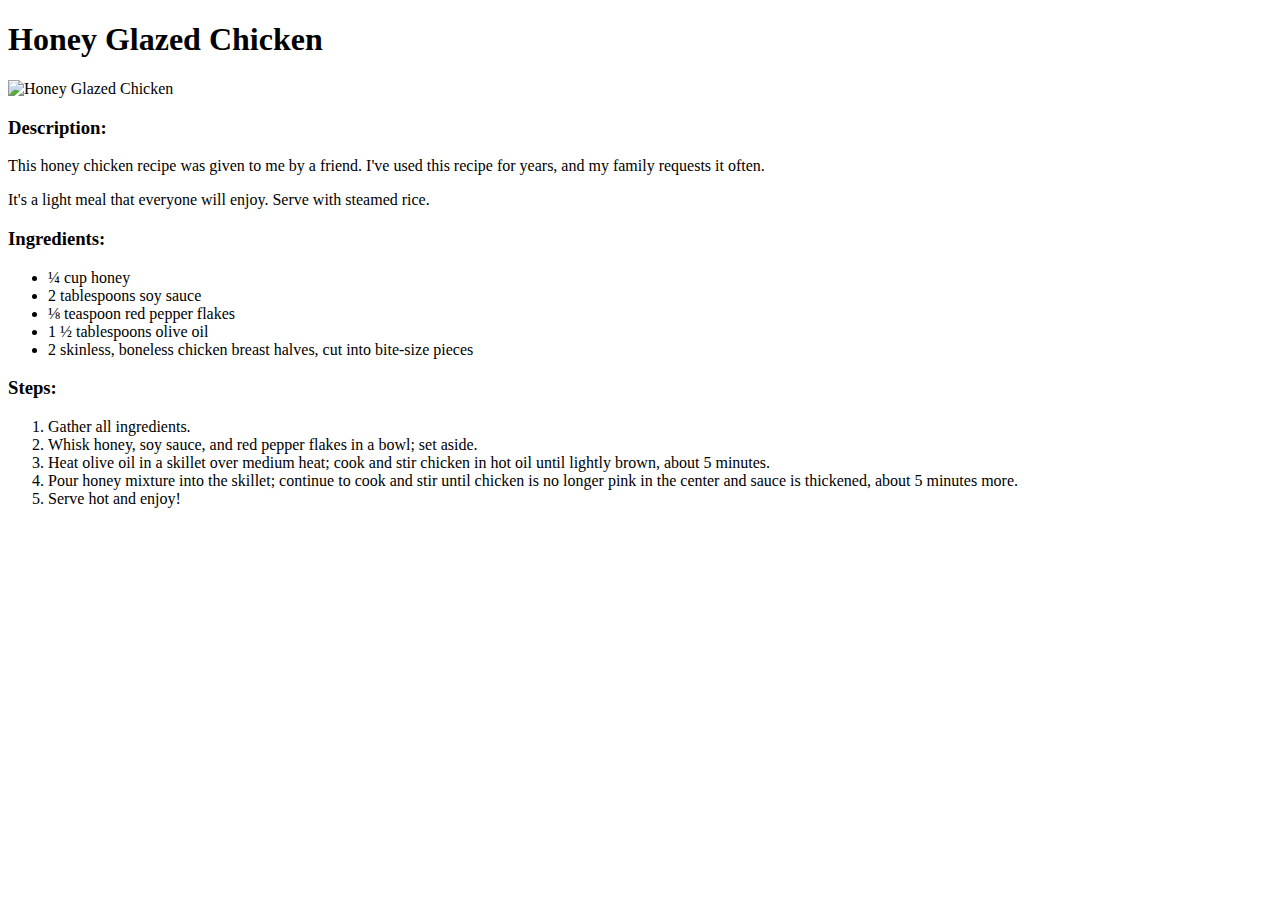
==== recipes/honey-glazed-chicken.html @ df09de2c "add chicken and shrimp recipes, linking index.html" ====
<!DOCTYPE html>
<html lang="en"></html>

<head>
    <meta charset="utf-8">
    <title>Honey Glazed Chicken</title>
</head>

<body>
    <h1>Honey Glazed Chicken</h1>
    <img src="../images/h-g-c.webp" alt="Honey Glazed Chicken" width="300">
    <h3>Description:</h3>
    <p>This honey chicken recipe was given to me by a friend. I've used this recipe for years, and my family requests it often.</p>
    <p>It's a light meal that everyone will enjoy. Serve with steamed rice.</p>
    <h3>Ingredients:</h3>
    <ul>
        <li>¼ cup honey</li>
        <li>2 tablespoons soy sauce</li>
        <li>⅛ teaspoon red pepper flakes</li>
        <li>1 ½ tablespoons olive oil</li>
        <li>2 skinless, boneless chicken breast halves, cut into bite-size pieces</li>
    </ul>
    <h3>Steps:</h3>
    <ol>
        <li>Gather all ingredients.</li>
        <li>Whisk honey, soy sauce, and red pepper flakes in a bowl; set aside.</li>
        <li>Heat olive oil in a skillet over medium heat; cook and stir chicken in hot oil until lightly brown, about 5 minutes.</li>
        <li>Pour honey mixture into the skillet; continue to cook and stir until chicken is no longer pink in the center and sauce is thickened, about 5 minutes more.</li>
        <li>Serve hot and enjoy!</li>
    </ol>
</body>
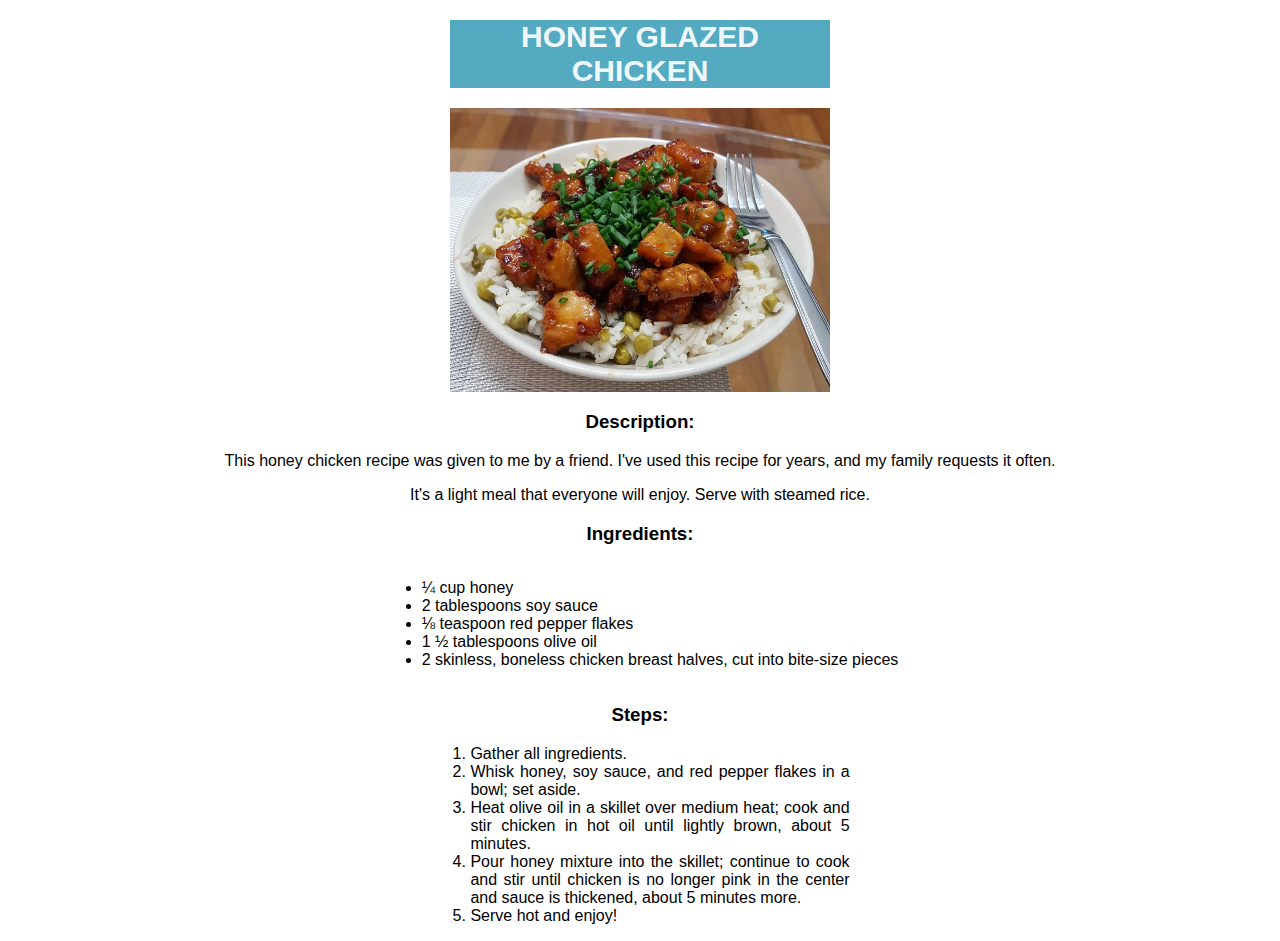
==== commit 13c3adc7: "add styles to index and 3 recipes" ====
--- a/recipes/honey-glazed-chicken.html
+++ b/recipes/honey-glazed-chicken.html
@@ -4,28 +4,33 @@
 <head>
     <meta charset="utf-8">
     <title>Honey Glazed Chicken</title>
+    <link rel="stylesheet" href="../style.css">
 </head>
 
 <body>
-    <h1>Honey Glazed Chicken</h1>
-    <img src="../images/h-g-c.webp" alt="Honey Glazed Chicken" width="300">
-    <h3>Description:</h3>
-    <p>This honey chicken recipe was given to me by a friend. I've used this recipe for years, and my family requests it often.</p>
-    <p>It's a light meal that everyone will enjoy. Serve with steamed rice.</p>
-    <h3>Ingredients:</h3>
-    <ul>
-        <li>¼ cup honey</li>
-        <li>2 tablespoons soy sauce</li>
-        <li>⅛ teaspoon red pepper flakes</li>
-        <li>1 ½ tablespoons olive oil</li>
-        <li>2 skinless, boneless chicken breast halves, cut into bite-size pieces</li>
-    </ul>
-    <h3>Steps:</h3>
-    <ol>
-        <li>Gather all ingredients.</li>
-        <li>Whisk honey, soy sauce, and red pepper flakes in a bowl; set aside.</li>
-        <li>Heat olive oil in a skillet over medium heat; cook and stir chicken in hot oil until lightly brown, about 5 minutes.</li>
-        <li>Pour honey mixture into the skillet; continue to cook and stir until chicken is no longer pink in the center and sauce is thickened, about 5 minutes more.</li>
-        <li>Serve hot and enjoy!</li>
-    </ol>
+    <h1 id="title">Honey Glazed Chicken</h1>
+    <img class="pic" src="../images/h-g-c.webp" alt="Honey Glazed Chicken" width="300">
+    <h3 class="h3">Description:</h3>
+    <p class="paragraph">This honey chicken recipe was given to me by a friend. I've used this recipe for years, and my family requests it often.</p>
+    <p class="paragraph">It's a light meal that everyone will enjoy. Serve with steamed rice.</p>
+    <h3 class="h3">Ingredients:</h3>
+    <div class="list-cont">
+        <ul>
+            <li>¼ cup honey</li>
+            <li>2 tablespoons soy sauce</li>
+            <li>⅛ teaspoon red pepper flakes</li>
+            <li>1 ½ tablespoons olive oil</li>
+            <li>2 skinless, boneless chicken breast halves, cut into bite-size pieces</li>
+        </ul>
+    </div>
+    <h3 class="h3">Steps:</h3>
+    <div class="list-cont">
+        <ol>
+            <li>Gather all ingredients.</li>
+            <li>Whisk honey, soy sauce, and red pepper flakes in a bowl; set aside.</li>
+            <li>Heat olive oil in a skillet over medium heat; cook and stir chicken in hot oil until lightly brown, about 5 minutes.</li>
+            <li>Pour honey mixture into the skillet; continue to cook and stir until chicken is no longer pink in the center and sauce is thickened, about 5 minutes more.</li>
+            <li>Serve hot and enjoy!</li>
+        </ol>
+    </div>
 </body>--- a/style.css
+++ b/style.css
@@ -0,0 +1,48 @@
+#title {
+    font-size: 30px;
+    background-color: rgb(84, 170, 192);
+    color: aliceblue;
+    text-align: center;
+    font-family: Arial, Helvetica, sans-serif;
+    font-weight: 600;
+    text-transform: uppercase;
+}
+
+.list {
+    font-family: Impact, Haettenschweiler, 'Arial Narrow Bold', sans-serif;
+}
+
+p,
+li {
+    font-family: 'Trebuchet MS', 'Lucida Sans Unicode', 'Lucida Grande', 'Lucida Sans', Arial, sans-serif;
+    text-align: justify;
+}
+
+.paragraph {
+    text-align: center;
+}
+
+.h3 {
+    text-align: center;
+    font-family: Arial, Helvetica, sans-serif;
+    font-weight: 600;
+}
+
+.pic,
+ol,
+#title {
+    
+    display: block;
+    margin-left: auto;
+    margin-right: auto;
+    width: 30%;
+}
+
+.list-cont {
+    text-align: center;
+}
+
+ul {
+    display: inline-block;
+    text-align: justify;
+}